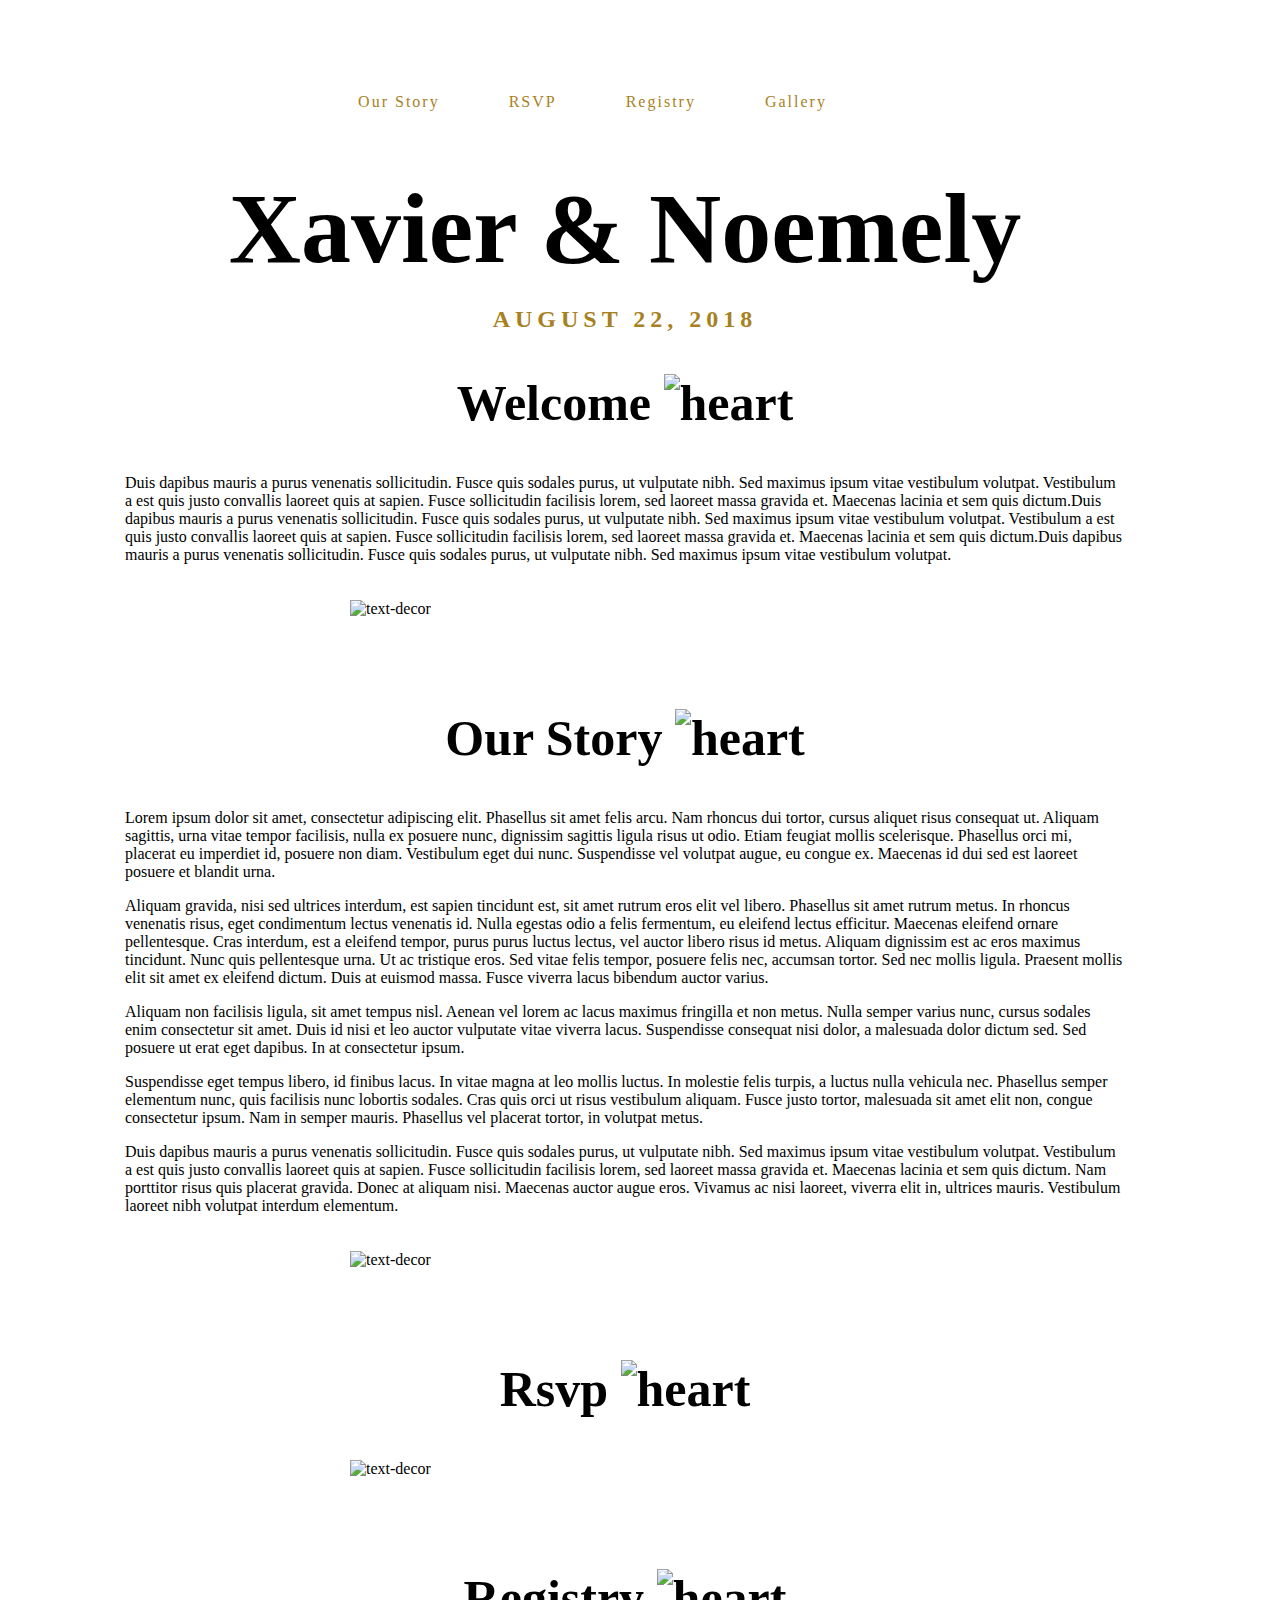
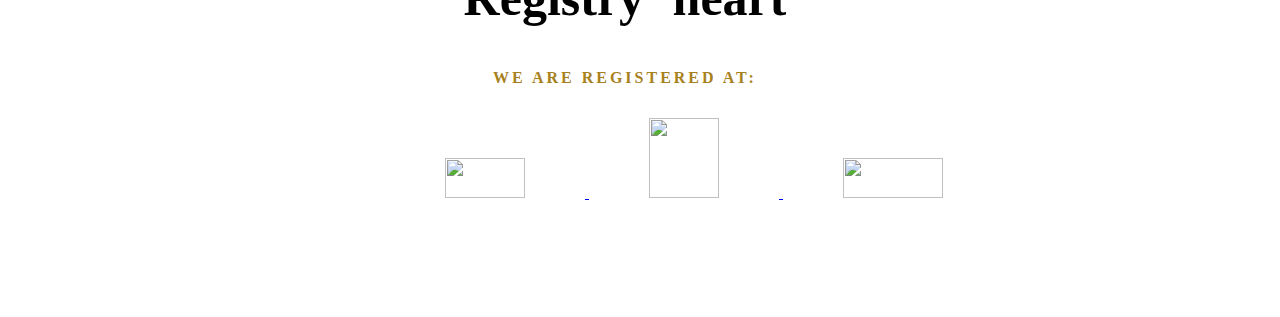
==== wedding.html @ eac62bb1 "Create wedding.html" ====
<!DOCTYPE html>
<html>
<head>
	<title> Xavier and Noemely's Wedding </title>
	<script src="https://use.typekit.net/mce5xru.js"></script>
	<script>try{Typekit.load({ async: true });}catch(e){}</script>
  <style type="text/css">
	html {
        background:url(https://apis.xogrp.com/media-api/images/c772998f-36c4-400c-b316-7fa3f3cb48dd) no-repeat center center fixed;
        background-size: 1500px;
    }
h1{
    font-family: "al-fresco";
    text-align: center;
    font-size: 100px;
    margin-bottom: 0;
    margin-top: 0;
}
.date{
    color:rgba(168, 129, 31, 1);
    font-family: azo-sans-web;
    text-align: center;
    letter-spacing: 5px;
    font-size: 20px
    margin-top:0;
    margin-bottom: 0;
}
body {
    background-color: rgba(255, 255, 255, 0.54);
    margin: 70px 100px 100px 70px;
    padding: 3px 15px 15px 15px;
}
nav {
    font-family: azo-sans-web;
    position: absoliute;
    text-align: center;
    padding-top:20px;
    margin-bottom: 60px;
}
nav a{
    margin-right: 65px;
    text-decoration: none;
    display: inline-block;
    letter-spacing: 2px;
    color:rgba(168, 129, 31, 1);
}

nav a:hover {
    color:rgba(255, 255, 255, 0.0);
    background:url(http://image.flaticon.com/icons/png/128/60/60993.png)no-repeat center;
    /*background: url(https://cdn1.iconfinder.com/data/icons/social-productivity-line-art-1/128/heart-love-2-128.png)no-repeat center;*/
    background-size: 20px;
}
.title {
    text-align: center;
    font-size: 50px;
    color:black;
    font-family: "al-fresco";
}
.welcome {
    text-align: center;
    font-size: 50px;
    color:black;
    font-family: "al-fresco";
}
p {
    padding: 0px 40px 0px 40px;
    font-family:azo-sans-web;
}
 hr {
    color:rgba(168, 129, 31, 1);
 }
#ourstory {
    padding-top: 20px;
}
.rsvp {
    text-align: center;
    font-size: 50px;
    color:black;
    font-family: "al-fresco";
}
#rsvp {
    padding-top: 20px;
}
.decor {
    margin-left: 265px;
    margin-bottom: 50px;
}
.registry {
    text-align: center;
    font-size: 50px;
    color:black;
    font-family: "al-fresco";
}
.registeredat {
    letter-spacing: 3px;
    text-align: center;
    font-family:azo-sans-web;
    color:rgba(168, 129, 31, 1);
}
#locations img {
    text-align: center;
    margin-left: 60px;
    margin-right: 60px;
    margin-top: 10px;
}
#ikea {
    margin-left: 300px;
}
</style>
</head>
<header>
	<nav>
		<a href="#"> Our Story</a>
		<a href="#"> RSVP</a>
		<a href="#"> Registry</a>
		<a href="#"> Gallery</a>
	</nav>
</header>
<body>
	<section id="intro"> 
	<h1> Xavier & Noemely <h1> <h2 class="date"> AUGUST 22, 2018 </h2>
	</section>
	<div>
	<h2 class="welcome"> Welcome <img src="heart-13 copy.png" alt="heart"></h2>
	<p> Duis dapibus mauris a purus venenatis sollicitudin. Fusce quis sodales purus, ut vulputate nibh. Sed maximus ipsum vitae vestibulum volutpat. Vestibulum a est quis justo convallis laoreet quis at sapien. Fusce sollicitudin facilisis lorem, sed laoreet massa gravida et. Maecenas lacinia et sem quis dictum.Duis dapibus mauris a purus venenatis sollicitudin. Fusce quis sodales purus, ut vulputate nibh. Sed maximus ipsum vitae vestibulum volutpat. Vestibulum a est quis justo convallis laoreet quis at sapien. Fusce sollicitudin facilisis lorem, sed laoreet massa gravida et. Maecenas lacinia et sem quis dictum.Duis dapibus mauris a purus venenatis sollicitudin. Fusce quis sodales purus, ut vulputate nibh. Sed maximus ipsum vitae vestibulum volutpat.
	</div>
	<section id="ourstory">
	<img class="decor" src="textdecor.png" alt="text-decor" height="80" width="700">
	<p> <h2 class="title"> Our Story <img src="heart-13 copy.png" alt="heart"></h2>
	<p> Lorem ipsum dolor sit amet, consectetur adipiscing elit. Phasellus sit amet felis arcu. Nam rhoncus dui tortor, cursus aliquet risus consequat ut. Aliquam sagittis, urna vitae tempor facilisis, nulla ex posuere nunc, dignissim sagittis ligula risus ut odio. Etiam feugiat mollis scelerisque. Phasellus orci mi, placerat eu imperdiet id, posuere non diam. Vestibulum eget dui nunc. Suspendisse vel volutpat augue, eu congue ex. Maecenas id dui sed est laoreet posuere et blandit urna.

	<p> Aliquam gravida, nisi sed ultrices interdum, est sapien tincidunt est, sit amet rutrum eros elit vel libero. Phasellus sit amet rutrum metus. In rhoncus venenatis risus, eget condimentum lectus venenatis id. Nulla egestas odio a felis fermentum, eu eleifend lectus efficitur. Maecenas eleifend ornare pellentesque. Cras interdum, est a eleifend tempor, purus purus luctus lectus, vel auctor libero risus id metus. Aliquam dignissim est ac eros maximus tincidunt. Nunc quis pellentesque urna. Ut ac tristique eros. Sed vitae felis tempor, posuere felis nec, accumsan tortor. Sed nec mollis ligula. Praesent mollis elit sit amet ex eleifend dictum. Duis at euismod massa. Fusce viverra lacus bibendum auctor varius.

	<p> Aliquam non facilisis ligula, sit amet tempus nisl. Aenean vel lorem ac lacus maximus fringilla et non metus. Nulla semper varius nunc, cursus sodales enim consectetur sit amet. Duis id nisi et leo auctor vulputate vitae viverra lacus. Suspendisse consequat nisi dolor, a malesuada dolor dictum sed. Sed posuere ut erat eget dapibus. In at consectetur ipsum.

	<p> Suspendisse eget tempus libero, id finibus lacus. In vitae magna at leo mollis luctus. In molestie felis turpis, a luctus nulla vehicula nec. Phasellus semper elementum nunc, quis facilisis nunc lobortis sodales. Cras quis orci ut risus vestibulum aliquam. Fusce justo tortor, malesuada sit amet elit non, congue consectetur ipsum. Nam in semper mauris. Phasellus vel placerat tortor, in volutpat metus.

	<p> Duis dapibus mauris a purus venenatis sollicitudin. Fusce quis sodales purus, ut vulputate nibh. Sed maximus ipsum vitae vestibulum volutpat. Vestibulum a est quis justo convallis laoreet quis at sapien. Fusce sollicitudin facilisis lorem, sed laoreet massa gravida et. Maecenas lacinia et sem quis dictum. Nam porttitor risus quis placerat gravida. Donec at aliquam nisi. Maecenas auctor augue eros. Vivamus ac nisi laoreet, viverra elit in, ultrices mauris. Vestibulum laoreet nibh volutpat interdum elementum. 
	</section>
	<section id="rsvp">
	<img class="decor" src="textdecor.png" alt="text-decor" height="80" width="700">
	<h2 class="rsvp"> Rsvp <img src="heart-13 copy.png" alt="heart"> </h2>
	<script type="text/javascript" src="https://form.jotform.com/jsform/63017711086148"></script>
	</section>
	<section id="registry">
		<img class="decor" src="textdecor.png" alt="text-decor" height="80" width="700">
		<h2 class="registry"> Registry <img src="heart-13 copy.png" alt="heart"> </h2>
	<div id="locations">
		<h4 class="registeredat"> WE ARE REGISTERED AT: </h4>
		<a id="ikea" href="http://www.ikea.com/" target="_blank"><img src="ikea.png" height="40" width="80">
		<a class="target" href="http://www.target.com/" target="_blank"><img src="target.png" height="80" width="70">
		<a class="homegoods" href="http://www.homegoods.com/" target="_blank"><img src="homegoods.png" height="40" width="100">
	</div>
	</section>
</body>
</html>
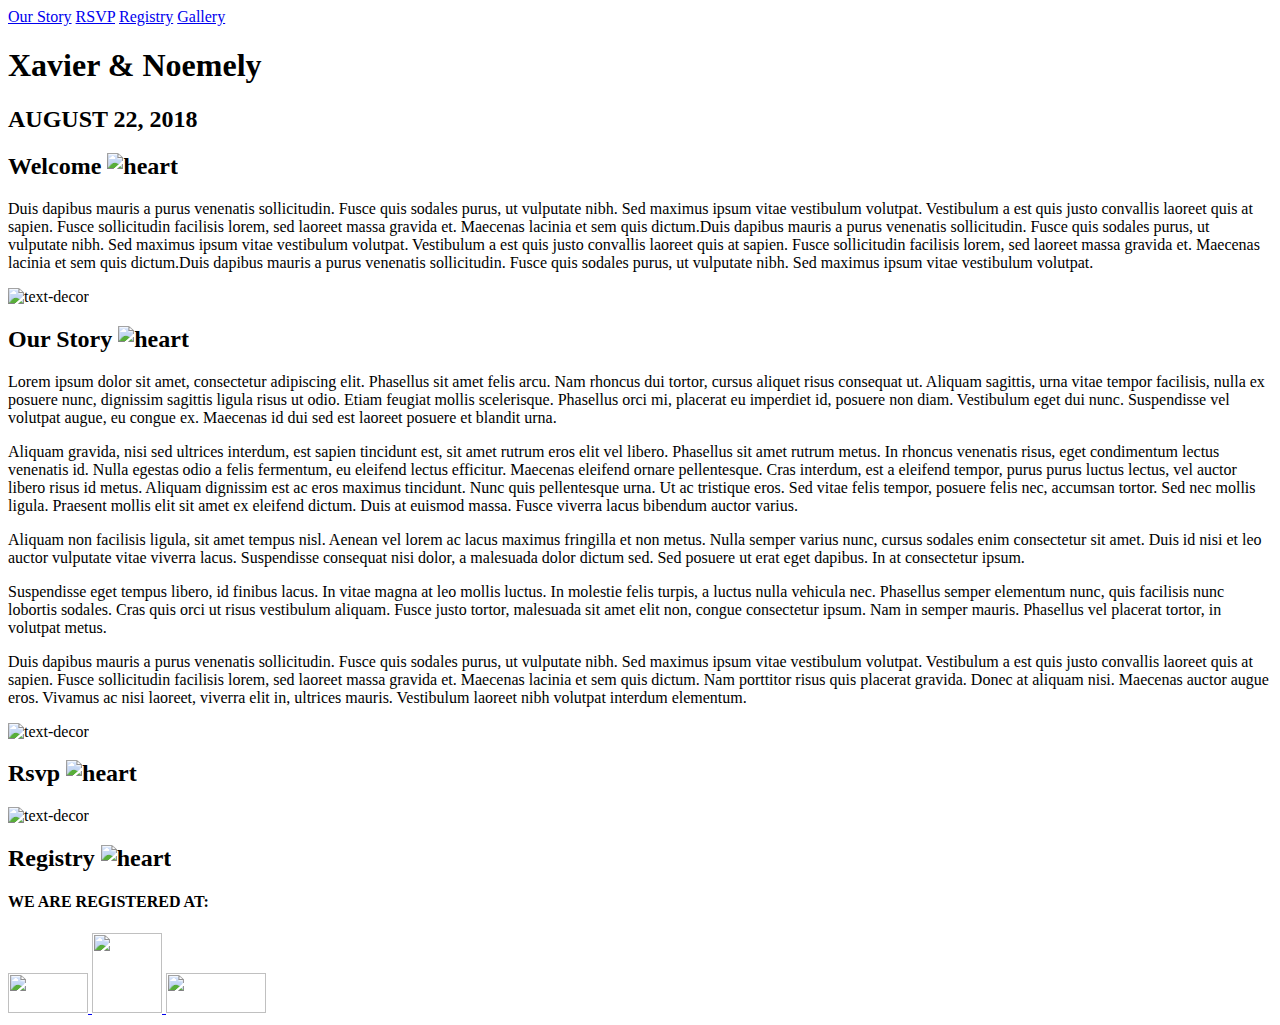
==== commit 74471e8a: "Update wedding.html" ====
--- a/wedding.html
+++ b/wedding.html
@@ -2,112 +2,9 @@
 <html>
 <head>
 	<title> Xavier and Noemely's Wedding </title>
+	<link href="Wedding.css" rel="stylesheet">
 	<script src="https://use.typekit.net/mce5xru.js"></script>
 	<script>try{Typekit.load({ async: true });}catch(e){}</script>
-  <style type="text/css">
-	html {
-        background:url(https://apis.xogrp.com/media-api/images/c772998f-36c4-400c-b316-7fa3f3cb48dd) no-repeat center center fixed;
-        background-size: 1500px;
-    }
-h1{
-    font-family: "al-fresco";
-    text-align: center;
-    font-size: 100px;
-    margin-bottom: 0;
-    margin-top: 0;
-}
-.date{
-    color:rgba(168, 129, 31, 1);
-    font-family: azo-sans-web;
-    text-align: center;
-    letter-spacing: 5px;
-    font-size: 20px
-    margin-top:0;
-    margin-bottom: 0;
-}
-body {
-    background-color: rgba(255, 255, 255, 0.54);
-    margin: 70px 100px 100px 70px;
-    padding: 3px 15px 15px 15px;
-}
-nav {
-    font-family: azo-sans-web;
-    position: absoliute;
-    text-align: center;
-    padding-top:20px;
-    margin-bottom: 60px;
-}
-nav a{
-    margin-right: 65px;
-    text-decoration: none;
-    display: inline-block;
-    letter-spacing: 2px;
-    color:rgba(168, 129, 31, 1);
-}
-
-nav a:hover {
-    color:rgba(255, 255, 255, 0.0);
-    background:url(http://image.flaticon.com/icons/png/128/60/60993.png)no-repeat center;
-    /*background: url(https://cdn1.iconfinder.com/data/icons/social-productivity-line-art-1/128/heart-love-2-128.png)no-repeat center;*/
-    background-size: 20px;
-}
-.title {
-    text-align: center;
-    font-size: 50px;
-    color:black;
-    font-family: "al-fresco";
-}
-.welcome {
-    text-align: center;
-    font-size: 50px;
-    color:black;
-    font-family: "al-fresco";
-}
-p {
-    padding: 0px 40px 0px 40px;
-    font-family:azo-sans-web;
-}
- hr {
-    color:rgba(168, 129, 31, 1);
- }
-#ourstory {
-    padding-top: 20px;
-}
-.rsvp {
-    text-align: center;
-    font-size: 50px;
-    color:black;
-    font-family: "al-fresco";
-}
-#rsvp {
-    padding-top: 20px;
-}
-.decor {
-    margin-left: 265px;
-    margin-bottom: 50px;
-}
-.registry {
-    text-align: center;
-    font-size: 50px;
-    color:black;
-    font-family: "al-fresco";
-}
-.registeredat {
-    letter-spacing: 3px;
-    text-align: center;
-    font-family:azo-sans-web;
-    color:rgba(168, 129, 31, 1);
-}
-#locations img {
-    text-align: center;
-    margin-left: 60px;
-    margin-right: 60px;
-    margin-top: 10px;
-}
-#ikea {
-    margin-left: 300px;
-}
-</style>
 </head>
 <header>
 	<nav>
